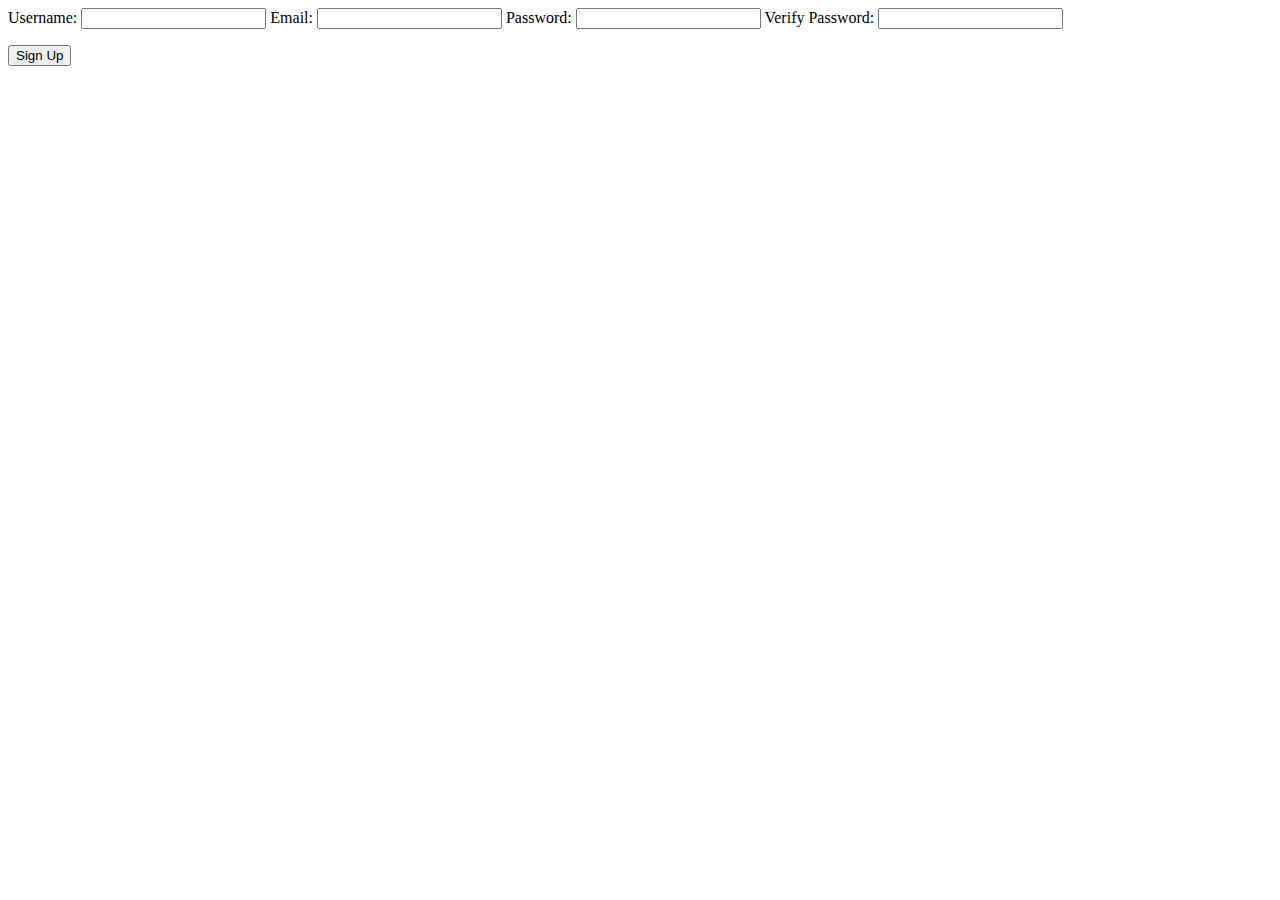
==== src/main/resources/templates/user/add.html @ 3024fa5a "completed Models & Model Binding studio plus bonus missions" ====
<!DOCTYPE html>
<html lang="en" xmlns:th="https://www.thymeleaf.org/" xmlns="http://www.w3.org/1999/html">
<head>
    <meta charset="UTF-8"/>
    <title>Sign Up</title>
    <link href="../static/css/styles.css" th:href="@{/css/styles.css}" rel="stylesheet" />
</head>
<body>
    <form action="/user" method="POST">
        <label>Username: <input type="text" name="username" th:value="${username}" required /></label>
        <label>Email: <input type="email" name="email" th:value="${email}" required /></label>
        <label>Password: <input type="password" name="password" required /></label>
        <label>Verify Password: <input type="password" name="verify" required /></label>
        <p class="error" th:if="${error}" th:text="${error}"></p>
        <button type='submit'>Sign Up</button>
    </form>

</body>
</html>
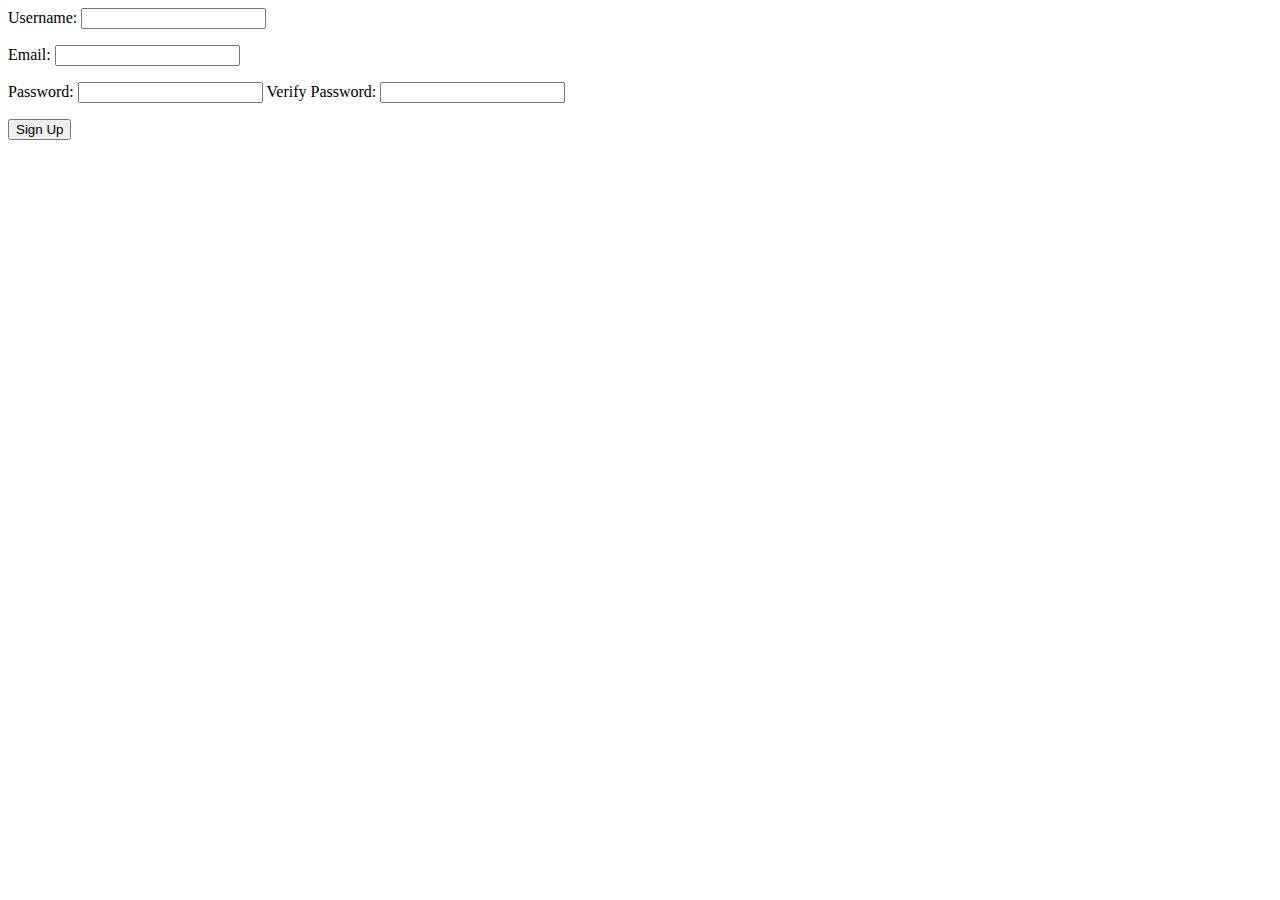
==== commit f376dcbc: "completed Spa User Validation studio. Still need to finish bonus mission" ====
--- a/src/main/resources/templates/user/add.html
+++ b/src/main/resources/templates/user/add.html
@@ -1,19 +1,39 @@
 <!DOCTYPE html>
-<html lang="en" xmlns:th="https://www.thymeleaf.org/" xmlns="http://www.w3.org/1999/html">
+<html lang="en" xmlns:th = "http://www.thymeleaf.org/">
 <head>
-    <meta charset="UTF-8"/>
-    <title>Sign Up</title>
-    <link href="../static/css/styles.css" th:href="@{/css/styles.css}" rel="stylesheet" />
+  <meta charset="UTF-8">
+  <link href="../static/css/styles.css" th:href="@{/css/styles.css}" rel="stylesheet" />
+  <title>Sign Up</title>
 </head>
 <body>
-    <form action="/user" method="POST">
-        <label>Username: <input type="text" name="username" th:value="${username}" required /></label>
-        <label>Email: <input type="email" name="email" th:value="${email}" required /></label>
-        <label>Password: <input type="password" name="password" required /></label>
-        <label>Verify Password: <input type="password" name="verify" required /></label>
-        <p class="error" th:if="${error}" th:text="${error}"></p>
-        <button type='submit'>Sign Up</button>
-    </form>
+<form method = 'post' th:action="@{/user}" >
+  <label>
+    Username:
+    <input type = 'text' name = 'username' th:value="${username}">
+    <p class="error" th:errors="${user.username}"></p>
+  </label>
+
+  <label>
+    Email:
+    <input name = 'email' th:value="${email}">
+    <p class="error" th:errors="${user.email}"></p>
+  </label>
+
+  <label>
+    Password:
+    <input type = 'password' name = 'password'>
+  </label>
+
+  <label>
+    Verify Password:
+    <input type = 'password' name = 'verify'>
+    <p class="error" th:errors="${user.password}"></p>
+  </label>
+
+  <p th:text="${error}"></p>
+
+  <input type = 'submit' value = 'Sign Up'>
+</form>
 
 </body>
-</html>
+</html>